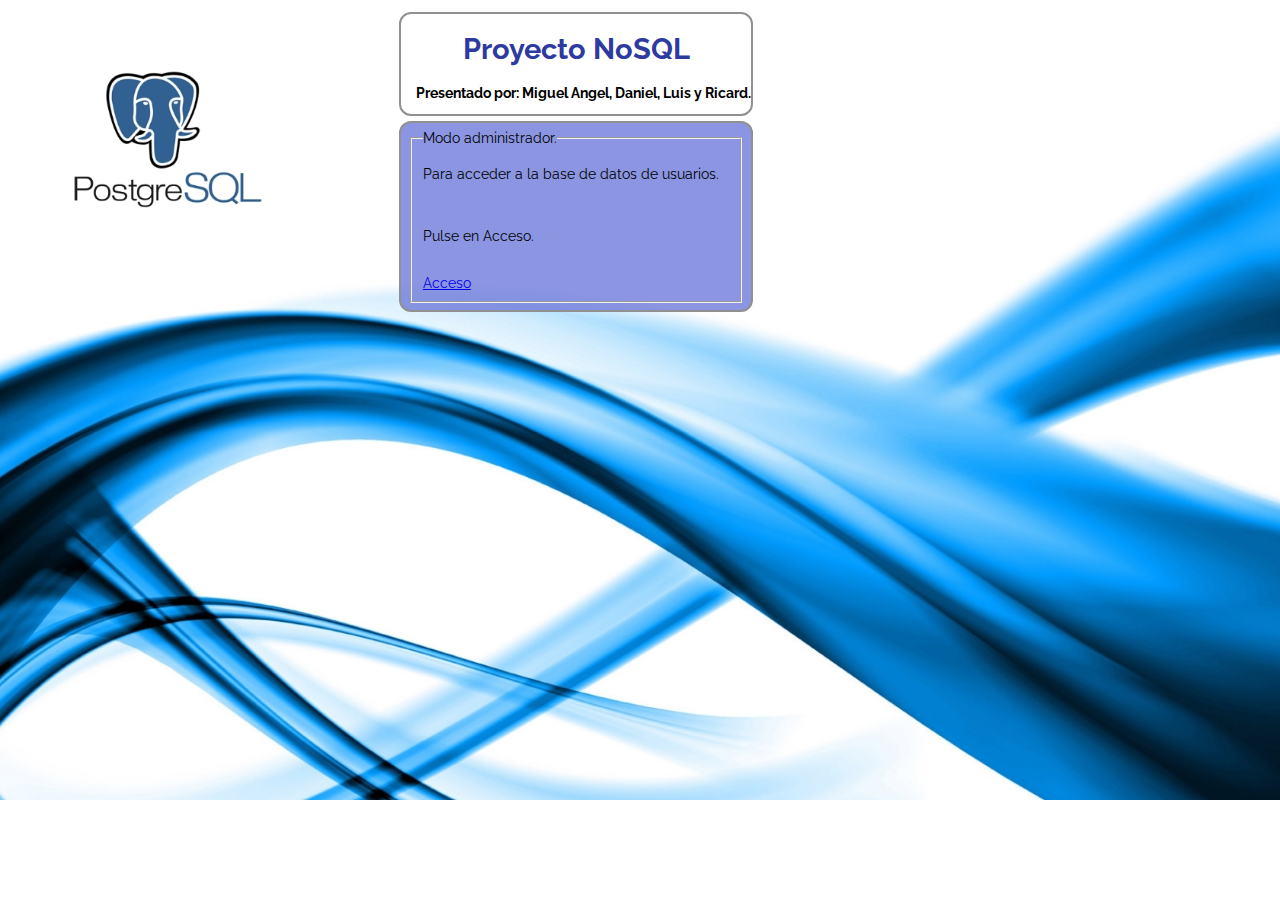
==== java/Alum/web/index.html @ d69b9061 "Modificaciones anteriores en parte web" ====
<!DOCTYPE html>
<html lang="en">
<head>
    <meta charset="UTF-8">
    <title>Proyecto NoSQL</title>
     <link rel="stylesheet" href="css/normalize.css">
    <link rel="stylesheet" href="css/estilos.css">
   <link href="https://fonts.googleapis.com/css?family=Raleway" rel="stylesheet">
</head>
<body>
    <div class="contenedor">
        <div class="cabecera">
        <h1>Proyecto NoSQL</h1>
        <h2>Presentado por: Miguel Angel, Daniel, Luis y Ricard.</h2>
        </div> <!-- Fin de cabecera -->
   
     <div class="lista"><div class="dentrolista">
       <fieldset><legend>Modo administrador.</legend>
            <p>Para acceder a la base de datos de usuarios.</p><br>
            <p>Pulse en Acceso.</p><br>
            <a href="listadotwo.jsp">Acceso</button>
       </fieldset></div> <!-- div final dentrolista -->
    </div> <!-- Fin de lista -->
    </div> <!-- Fin de contenedor -->
</body>
</html>
---- java/Alum/web/css/estilos.css ----
body {
    font-family: 'Raleway', sans-serif;
    background-image: url(powerpoint-azul-2.jpg);
    width: 90%;
    background-size: cover;
    background-repeat: no-repeat;
}
h1 {
    text-align: center; 
    font-family: 'Raleway', sans-serif;
    font-size: 2em;
    color: #2d3a9f;

}
.sql {
    display:inline;
    color: cadetblue;
}
h2 {
     font-size: 1em; 
     margin-left: 15px;
}
table, th, td{
    padding-right: 10px;
    padding-left: 10px;
    margin: 10px;
    text-align: left;
    
}
.iconos {
    text-align: center;

}
.contenedor {
    
    justify-content: space-around;
    display: grid;
    grid-template-columns: auto;
    grid-gap: 5px;
    padding: 1%;
    margin: 0%;
}

.contenedor > div {
  border: 2px solid #909090;
  border-radius: 12px;
  font-size: 0.9em;
}    
.cabecera {
    background: white;
    /*text-shadow: 2px 2px 5px #040915;*/
   
}
.dentrocabecera {
    padding: 0.2%;
    /*background-image: url(Nosql.gif);*/
    background-size: cover;
    display: grid;
    opacity: 0.8;
    filter: alpha(opacity=80);
    
}
.lista {
    padding: 2%;
    background-color: rgba(115, 127, 219, 0.83);
}



.celdas {
    background: #2d3a9f;
    border-collapse: collapse;
    color: white;
}
.nuevo > .dentronuevo {
    padding: 2%;
    background-color: rgba(115, 127, 219, 0.62);
}
.boton {
    font-size: 14px;
    
}
.botoncrear, .botonguardar {
    text-align: center;
}
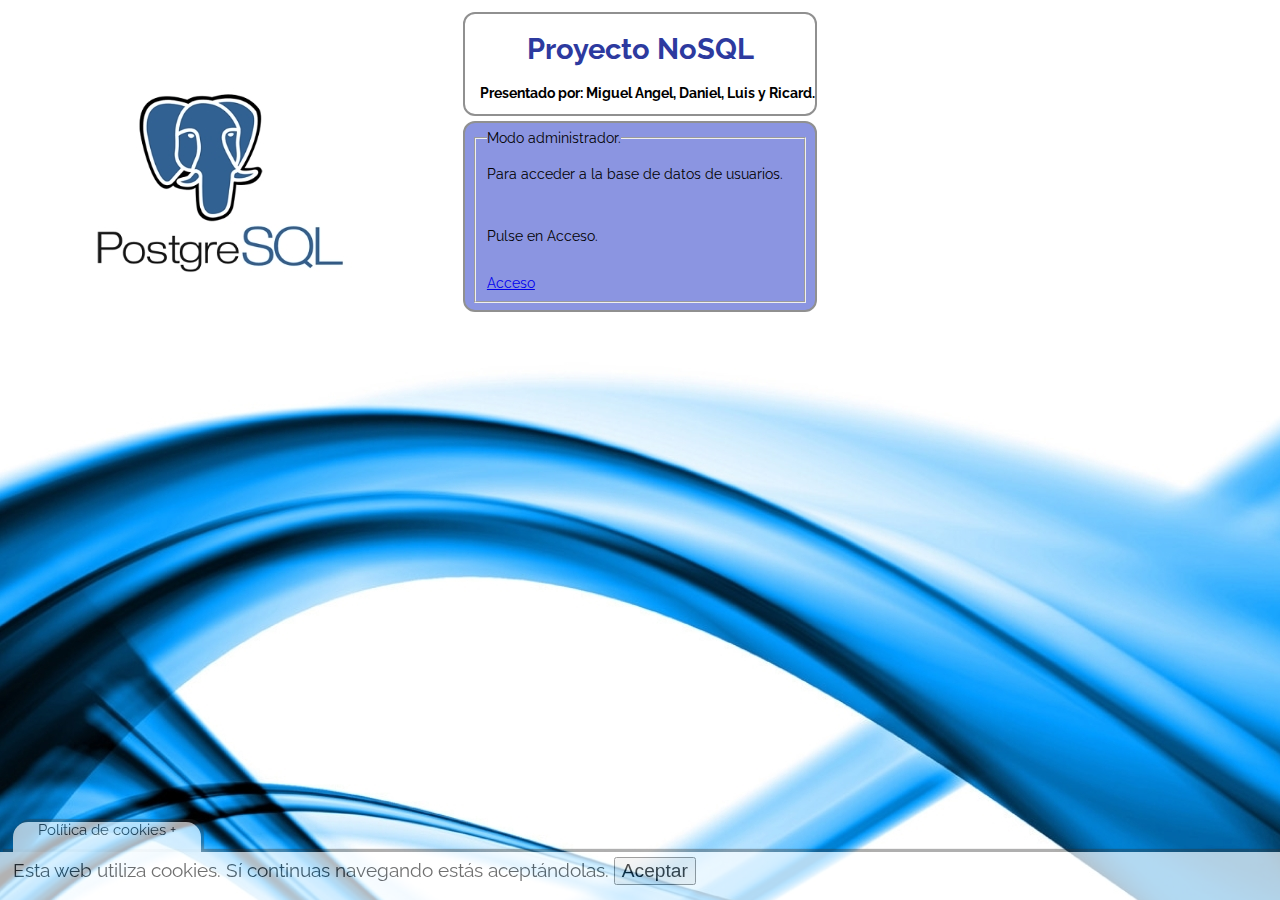
==== commit 3844ec2f: "Actualización proyecto NetBeans (web)" ====
--- a/java/Alum/web/index.html
+++ b/java/Alum/web/index.html
@@ -1,26 +1,54 @@
 <!DOCTYPE html>
-<html lang="en">
-<head>
-    <meta charset="UTF-8">
-    <title>Proyecto NoSQL</title>
-     <link rel="stylesheet" href="css/normalize.css">
-    <link rel="stylesheet" href="css/estilos.css">
-   <link href="https://fonts.googleapis.com/css?family=Raleway" rel="stylesheet">
-</head>
-<body>
-    <div class="contenedor">
-        <div class="cabecera">
-        <h1>Proyecto NoSQL</h1>
-        <h2>Presentado por: Miguel Angel, Daniel, Luis y Ricard.</h2>
-        </div> <!-- Fin de cabecera -->
-   
-     <div class="lista"><div class="dentrolista">
-       <fieldset><legend>Modo administrador.</legend>
-            <p>Para acceder a la base de datos de usuarios.</p><br>
-            <p>Pulse en Acceso.</p><br>
-            <a href="listadotwo.jsp">Acceso</button>
-       </fieldset></div> <!-- div final dentrolista -->
-    </div> <!-- Fin de lista -->
-    </div> <!-- Fin de contenedor -->
+<html>
+    <head>
+        <meta charset="UTF-8">
+        <meta http-equiv="Content-Type" content="text/html; charset=UTF-8">
+        <title>Proyecto NoSQL</title>
+        <link rel="stylesheet" href="css/normalize.css">
+        <link rel="stylesheet" href="css/estilos.css">
+        <link rel="shortcut icon" href="images/favicon.ico">
+        <link href="https://fonts.googleapis.com/css?family=Raleway" rel="stylesheet">
+        <script type="text/javascript">
+            document.cookie = "cookie=gallego; max-age=3600; path=/";
+            <!-- SCRIPT CONTROL DE COOKIES -->
+            function controlcookies() {
+                // si variable no existe se crea (al clicar en Aceptar)
+                localStorage.controlcookie = (localStorage.controlcookie || 0);
+
+                localStorage.controlcookie++; // incrementamos cuenta de la cookie
+                cookie1.style.display = 'none'; // Esconde la política de cookies
+            }
+        </script>
+    </head>
+    <body>
+        <div class="contenedor">
+            <div class="cabecera">
+                <h1>Proyecto NoSQL</h1>
+                <h2>Presentado por: Miguel Angel, Daniel, Luis y Ricard.</h2>
+            </div> <!-- Fin de cabecera -->
+
+            <div class="lista">
+                <div class="dentrolista">
+                    <fieldset>
+                        <legend>Modo administrador.</legend>
+                            <p>Para acceder a la base de datos de usuarios.</p><br>
+                            <p>Pulse en Acceso.</p><br>
+                            <a href="listadotwo.jsp" >Acceso</a>
+                    </fieldset>
+                </div> 
+            </div>
+        </div>
+        <div class="cookiesms" id="cookie1">
+            Esta web utiliza cookies. Sí continuas navegando estás aceptándolas.
+            <button onclick="controlcookies()">Aceptar</button>
+                <div class="cookies2" onmouseover="document.getElementById('cookie1').style.bottom = '0px';">
+                     Política de cookies + 
+                </div>
+        </div>
+        <script type="text/javascript">
+            if (localStorage.controlcookie > 0) {
+                document.getElementById('cookie1').style.bottom = '-50px';
+            }
+        </script>
 </body>
 </html>--- a/java/Alum/web/css/estilos.css
+++ b/java/Alum/web/css/estilos.css
@@ -1,8 +1,9 @@
 body {
     font-family: 'Raleway', sans-serif;
-    background-image: url(powerpoint-azul-2.jpg);
+    background-image: url(../images/background-blue-2.jpg);
     width: 90%;
-    background-size: cover;
+    margin: auto;
+    background-size: auto;
     background-repeat: no-repeat;
 }
 h1 {
@@ -82,4 +83,90 @@
 }
 .botoncrear, .botonguardar {
     text-align: center;
-}+}
+
+/* CSS para la animación y localización de los DIV de cookies */
+ 
+@keyframes desaparecer
+{
+0%		{bottom: 0px;}
+80%		{bottom: 0px;}
+100%		{bottom: -50px;}
+}
+ 
+@-webkit-keyframes desaparecer /* Safari and Chrome */
+{
+0%		{bottom: 0px;}
+80%		{bottom: 0px;}
+100%		{bottom: -50px;}
+}
+ 
+@keyframes aparecer
+{
+0%		{bottom: -38px;}
+10%		{bottom: 0px;}
+90%		{bottom: 0px;}
+100%		{bottom: -38px;}
+}
+ 
+@-webkit-keyframes aparecer /* Safari and Chrome */
+{
+0%		{bottom: -38px;}
+10%		{bottom: 0px;}
+90%		{bottom: 0px;}
+100%		{bottom: -38px;}
+}
+#cookiesms1:target {
+    display: none;
+}
+.cookiesms{	
+	width:100%;
+	height:43px;
+	margin:0 auto;
+	padding-left:1%;
+        padding-top:5px;
+        font-size: 1.2em;
+	clear:both;
+        font-weight: strong;
+        color: #333;
+        bottom:0px;
+        position:fixed;
+        left: 0px;
+        background-color: #FFF;
+        opacity:0.7;
+        filter:alpha(opacity=70); /* For IE8 and earlier */
+        transition: bottom 1s;
+        -webkit-transition:bottom 1s; /* Safari */
+        -webkit-box-shadow: 3px -3px 1px rgba(50, 50, 50, 0.56);
+        -moz-box-shadow:    3px -3px 1px rgba(50, 50, 50, 0.56);
+        box-shadow:         3px -3px 1px rgba(50, 50, 50, 0.56);
+        z-index:999999999;
+}
+ 
+.cookiesms:hover{
+        bottom:0px;
+}
+.cookies2{
+        background-color: #FFF;
+        display:inline;
+        opacity:0.95;
+        filter:alpha(opacity=95);
+        position:absolute; 
+        left:1%; 
+        top:-30px;
+        font-size:15px;
+        height:30px;
+        padding-left:25px;
+        padding-right:25px;
+        -webkit-border-top-right-radius: 15px;
+        -webkit-border-top-left-radius: 15px;
+        -moz-border-radius-topright: 15px;
+        -moz-border-radius-topleft: 15px;
+        border-top-right-radius: 15px;
+        border-top-left-radius: 15px;
+        -webkit-box-shadow: 3px -3px 1px rgba(50, 50, 50, 0.56);
+        -moz-box-shadow:    3px -3px 1px rgba(50, 50, 50, 0.56);
+        box-shadow:         3px -3px 1px rgba(50, 50, 50, 0.56);
+}
+ 
+/* Fin del CSS para cookies */